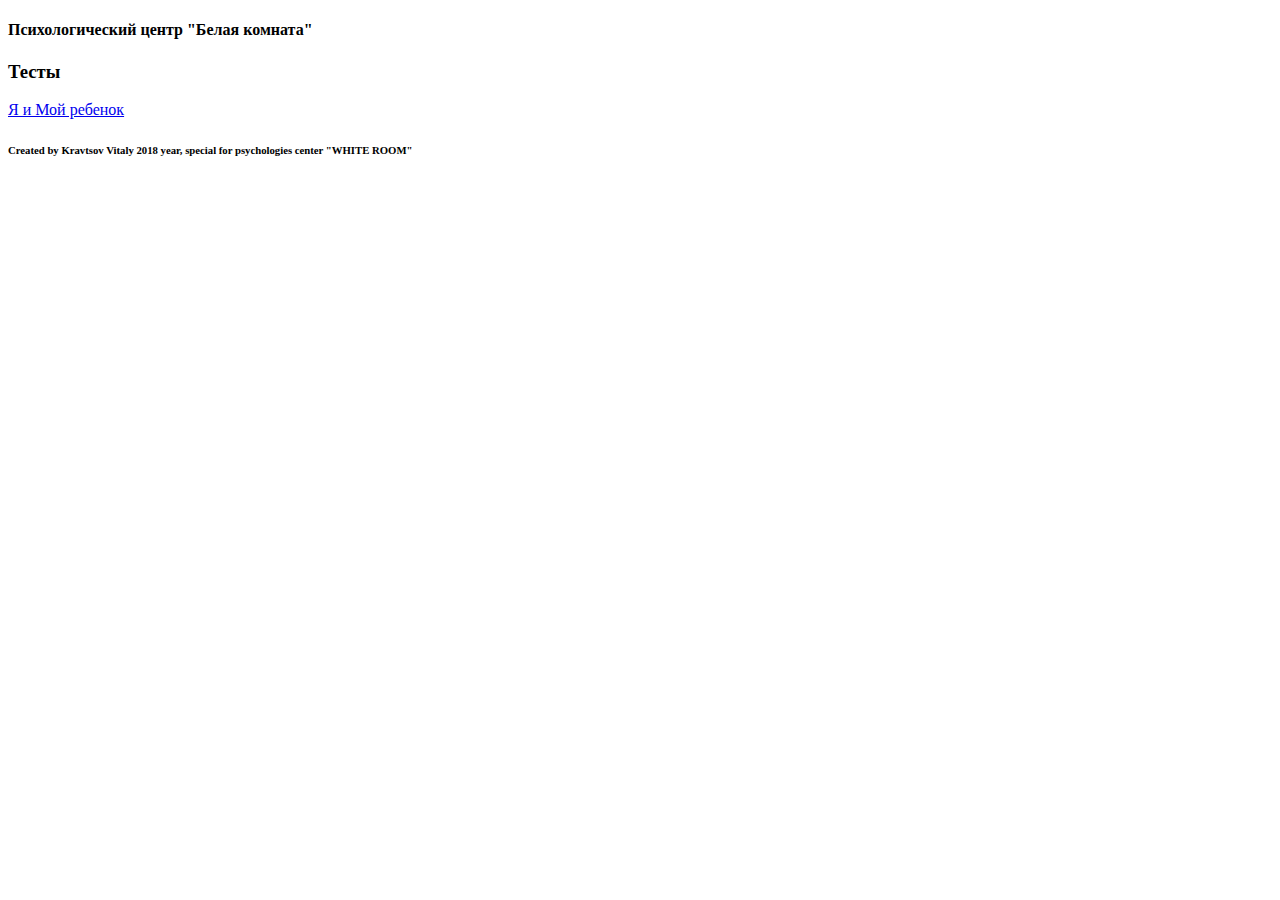
==== index.html @ 5f4b8438 "Add files via upload" ====
<!DOCTYPE html>
<html>
<head>
    <meta charset="utf-8" />
    <meta http-equiv="X-UA-Compatible" content="IE=edge">
    <title>GRID</title>
    <meta name="viewport" content="width=device-width, initial-scale=1">
    <link rel="stylesheet" type="text/css" media="screen" href="CSS/main.css" />
    <!---<script src="main.js"></script>-->
</head>
<body>
    


        <div class="container">

                <div class="green">
<h4 class="funny-title section-title">Психологический центр "Белая комната"</h4>
                       
                       
        <h3 class="funny-title section-title">Тесты</h3>
                </div>


                <div class="red">

<a href="test1.html" class="s1"> Я и Мой ребенок</a>












                </div>






                <div class="blue">
<h6>Created by Kravtsov Vitaly 2018 year, special for psychologies center "WHITE ROOM"</h6>                
                </div>
                
              </div>



</body>
</html>
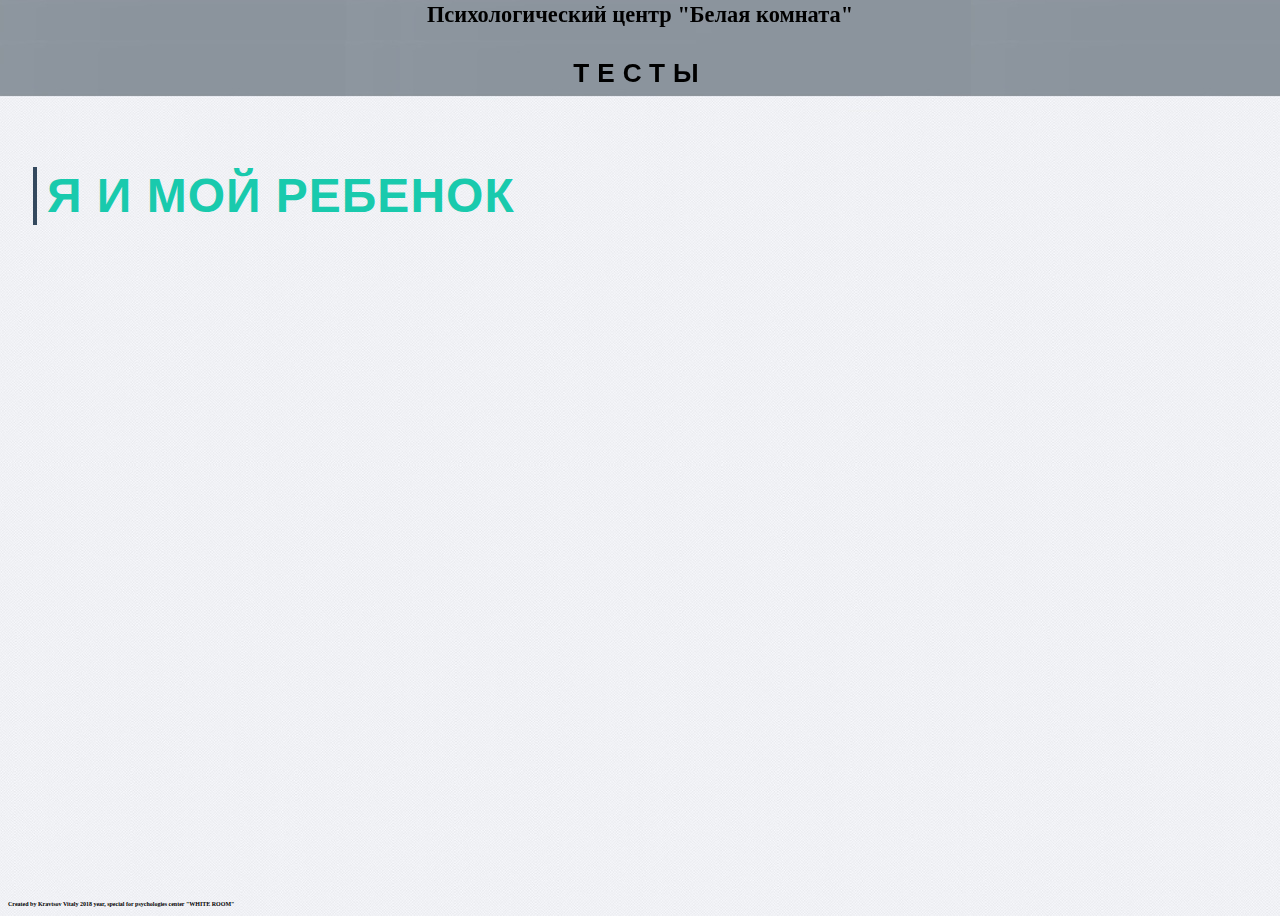
==== commit 1643a6c8: "Update index.html" ====
--- a/index.html
+++ b/index.html
@@ -3,7 +3,8 @@
 <head>
     <meta charset="utf-8" />
     <meta http-equiv="X-UA-Compatible" content="IE=edge">
-    <title>GRID</title>
+    <title>Сборник тестов</title>
+    <link rel="icon" href="img/icon.jpg" type="image/gif" sizes="16x16">
     <meta name="viewport" content="width=device-width, initial-scale=1">
     <link rel="stylesheet" type="text/css" media="screen" href="CSS/main.css" />
     <!---<script src="main.js"></script>-->
--- a/CSS/main.css
+++ b/CSS/main.css
@@ -0,0 +1,245 @@
+/*  320 (Mobile)
+    768 (Tablet)
+    1024 (Desktop)
+    1360 (Desktop)
+    1920 (Desktop HD)	*/
+
+    body {
+        padding=0; margin=0; border: 0;bottom: 0;
+        outline: none;
+        background-image: url(../img/fon2.jpg);
+    }
+
+   
+
+.container {
+display: grid;
+grid-gap: 1%;
+grid-template-columns: repeat(auto-fit, minmax(320px, 100%)); 
+grid-template-rows: minmax(auto, 15%) minmax(70%, auto) minmax(auto, 5%);
+
+grid-auto-flow: row;
+
+height: 100vh;
+
+
+    
+
+justify-items:stretch;
+align-items:stretch;
+
+}       
+
+
+.green{
+    
+  padding: 1em;
+    font-size: 93%;
+    align-self: center;
+    justify-self: center;
+   margin-bottom: 10%;
+   
+}
+
+.green>h3 {
+   
+}
+
+.red{
+   
+   
+}
+.blue{
+    
+    font-size: 3%;
+    
+    justify-self: flex-start;
+    align-self: flex-end;
+}
+
+
+
+
+a {
+    display: inline-block;
+    text-decoration: none;
+    text-transform: uppercase;
+    letter-spacing: 1px;
+    margin: 15px 25px;
+    padding: 15px 20px;
+    font-size: 20px;
+    font-weight: bold;
+    font-family: 'Montserrat', sans-serif;
+    transition: 0.4s ease-in-out;
+  }
+  
+
+  .s1 {
+    color:#19caad; 
+    line-height: 1.2; 
+    position: relative; 
+    padding: 0 14px; 
+    text-transform: uppercase;
+  }
+  .s1:after {
+    content: "";
+    height: 100%;
+    min-width: 4px;
+    background: #34495e;
+    position: absolute;
+    left: 0;
+    bottom: 0;
+    transition: .5s;
+  }
+  .s1:hover:after {
+    min-width: 100%;
+    background: #95a5a6;
+    opacity: .35;
+  }
+
+
+
+
+
+
+
+
+
+
+
+
+
+
+
+
+  
+
+
+
+  	
+@import "https://fonts.googleapis.com/css?family=Russo+One";
+h3.funny-title{text-align:center;text-transform:uppercase;font-family:'Russo One',sans-serif;font-weight:900;letter-spacing:8px}
+@-webkit-keyframes move-background {
+0%{background-position:-300px 0}
+100%{background-position:300px -300px}
+}
+@-moz-keyframes move-background {
+0%{background-position:-300px 0}
+100%{background-position:300px -300px}
+}
+@keyframes move-background {
+0%{background-position:-300px 0}
+100%{background-position:300px -300px}
+}
+.section-title{-webkit-animation-play-state:running;-moz-animation-play-state:running;animation-play-state:running;color:transparent;background:url(https://obninsksite.ru/assets/theme/images/blog/square.svg) no-repeat black;background-size:cover;-webkit-text-fill-color:transparent;-moz-text-fill-color:transparent;-webkit-background-clip:text;-moz-background-clip:text;background-clip:text;-webkit-animation:move-background 20s infinite linear alternate;-moz-animation:move-background 20s infinite linear alternate;animation:move-background 20s infinite linear alternate}
+
+
+
+
+
+
+
+
+
+
+
+
+
+
+
+
+
+
+
+
+
+
+
+
+
+
+
+
+
+
+
+
+
+
+
+
+@media (max-width: 1023px) and (min-width: 768px) {
+  .green{
+    
+    padding: 1em;
+     font-size: 125%;
+      align-self: center;
+      justify-self: center;
+     margin-bottom: 8%;
+  }
+
+  a{font-size: 300%}
+
+  }
+
+  @media (max-width: 1360px) and (min-width: 1024px){
+   
+  .green{
+    
+    padding: 1em;
+     font-size: 140%;
+      align-self: center;
+      justify-self: center;
+     margin-bottom: 5%;
+  }
+
+  a{font-size: 300%}
+
+    }
+
+    
+    @media (max-width: 1920px) and (min-width: 1361px){
+      
+  .green{
+    
+    padding: 1em;
+     font-size: 130%;
+      align-self: center;
+      justify-self: center;
+     margin-bottom: 4%;
+  }
+
+  a{font-size: 300%}
+
+    }
+
+    @media only screen 
+  and (min-device-width: 1024px) 
+  and (max-device-width: 1366px) 
+  and (-webkit-min-device-pixel-ratio: 1.5) {
+
+    .green{
+    
+      padding: 1em;
+       font-size: 140%;
+        align-self: center;
+        justify-self: center;
+       margin-bottom: 12%;
+    }
+  
+    a{font-size: 300%}
+  
+      }
+
+  }
+
+
+
+
+
+
+
+
+
+
+
